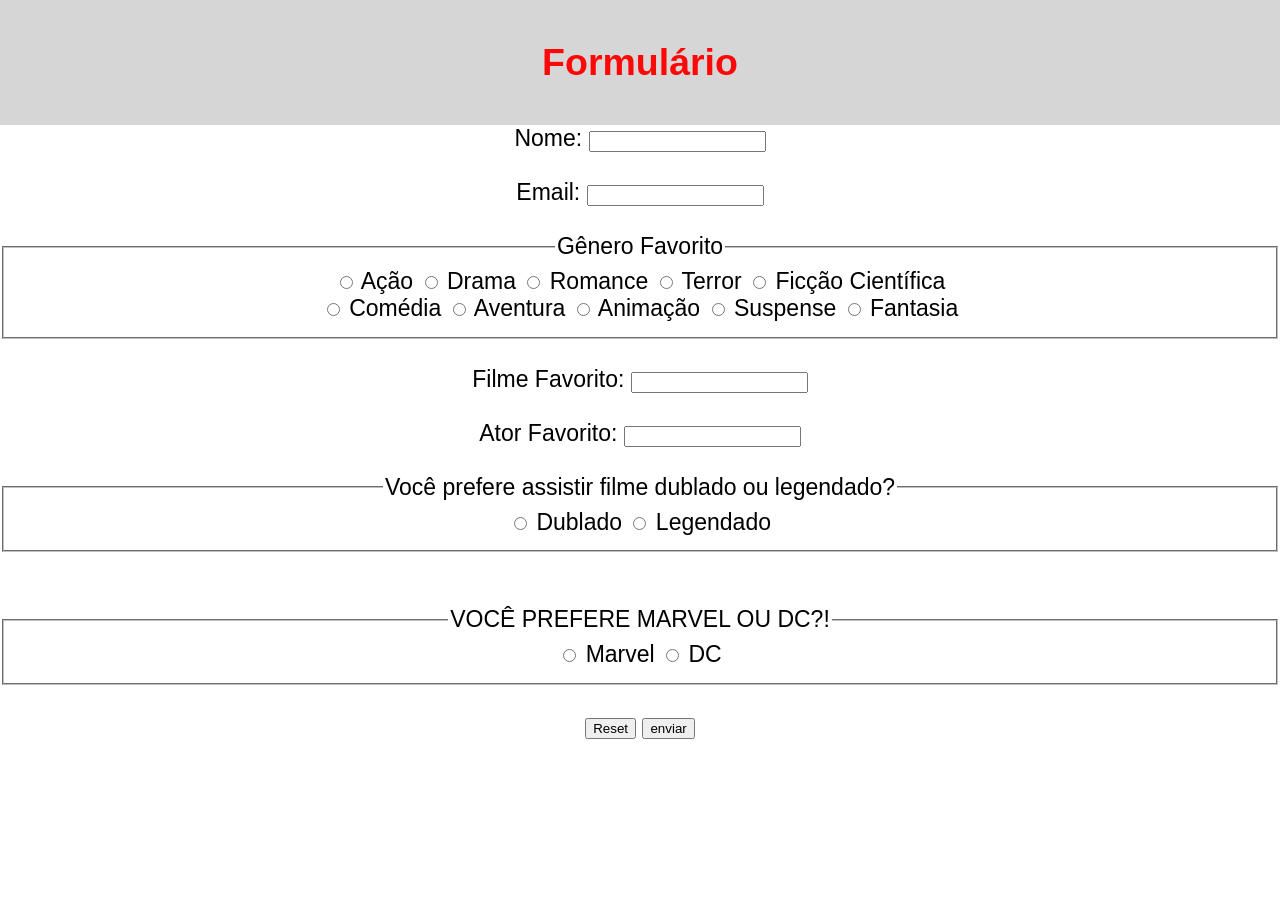
==== public/form.html @ 19f5cd9f "quase final" ====
<!DOCTYPE html>
<html lang="pt-BR">
<head>
<meta charset="UTF-8">
<meta name="viewport" content="width=device-width, initial-scale=1.0">
<title>Formulario</title>
<link rel="stylesheet" href="css/estilo.css">
</head>
<body>

<div class="titform">
<h2>Formulário</h2>
</div>

<form id="form">

    <label for="name">Nome: </label>
    <input type="text" id="name">
    <br><br>
    <label for="mail">Email:</label>
    <input type="email" id="mail">
    <br><br>
    <fieldset>

        <legend>Gênero Favorito</legend>

        <input type="radio" name="genero" id="Ação">
        <Label for="Açao">Ação</Label>

        <input type="radio" name="genero" id="Drama">
        <Label for="Drama">Drama</Label>

        <input type="radio" name="genero" id="Romance">
        <Label for="Romance">Romance</Label>

        <input type="radio" name="genero" id="Terror">
        <Label for="Terror">Terror</Label>

        <input type="radio" name="genero" id="Ficção-Científica">
        <Label for="Ficção-Científica">Ficção Científica</Label>
        <br>
        <input type="radio" name="genero" id="Comédia">
        <Label for="Comédia">Comédia</Label>

        <input type="radio" name="genero" id="Aventura">
        <Label for="Aventura">Aventura</Label>

        <input type="radio" name="genero" id="Animação">
        <Label for="Animação">Animação</Label>

        <input type="radio" name="genero" id="Suspense">
        <Label for="Suspense">Suspense</Label>

        <input type="radio" name="genero" id="Fantasia">
        <Label for="Fantasia">Fantasia</Label>

    </fieldset>
    <br>
    <label for="film">Filme Favorito:</label>
    <input type="text" id="film">
    <br><br>
    <label for="ator">Ator Favorito:</label>
    <input type="text" id="ator">
    <br><br>    
    <fieldset>

        <legend>Você prefere assistir filme dublado ou legendado?</legend>

        <input type="radio" name="filmleg-or-du" id="Dublado">
        <Label for="Dublado">Dublado</Label>

        <input type="radio" name="filmleg-or-du" id="Legendado">
        <Label for="Legendado">Legendado</Label>

    </fieldset>
    <br><br>
    <fieldset>
        <legend>VOCÊ PREFERE MARVEL OU DC?!</legend>
        
        <input type="radio" name="MarvelouDc" id="Marvel">
        <Label for="Marvel">Marvel</Label>

        <input type="radio" name="MarvelouDc" id="DC">
        <Label for="DC">DC</Label>

    </fieldset>
    <br>

    <input type="reset">
    <input type="submit" value="enviar">
</form>

</body>
</html>
---- public/css/estilo.css ----
body {
    font-family: 'Arial', sans-serif;
    margin: 0;
    background-color: #ffffff;
    color: #000000;
    font-size: 23px;
}

header {
    background: linear-gradient(90deg, #5252523c, #5252523c, #5252523c);
    text-align: center;
    font-size: 50px;
    padding: 20px;
    color: #ff0707; 
    font-weight: 200px
}

#elem {
    width: 50%;
    display: flex;
    justify-content: flex-end;
}

.text1 {
    display: flex; 
    gap: 20px; 
    align-items: center;
}



#inicio img {
    width: 100%;
    height: auto;
    object-fit: cover;
}

.row {
    display: flex;
    align-items: center;
    justify-content: space-between;
    gap: 40px;
}

.column {
    flex: 1;
    max-width: 600px;
}


#c { 
    display: flex;

}

.c img:hover{
    transform: scale(1.05)
}

h2 {
    text-align: center;
}

#d {
    max-width: 200px;
}

.card img:hover{
    transform: scale(1.05)
}

img {
    transition: transform 0.3s ease;
}

footer {
    background: linear-gradient(90deg, #ff0000, #000000, #ff0000);
    text-align: center;
    padding: 1px;
    color: white;
    text-decoration: none;
    font-weight: bold;
}

#form {


    gap: 10px;
}


nav {
    background: linear-gradient(90deg, #5d5c5c, #5d5c5c, #5d5c5c);
    display: flex;
    justify-content: center;
    gap: 20px;
    padding: 15px;
}

nav a {
    color: white;
    text-decoration: none;
    font-weight: bold;
}

nav a:hover {
    color: lightgray; 
}

main {
    padding: 15px;
}

.container {
    display: flex;
    flex-wrap: wrap;
    border-radius: 10px;
    transition: transform 0.3 ease;
    justify-content: center;
    align-items:center;
    gap: 15px;
}

.card {
    border-radius: 15px;
    padding-bottom: 10px;
}

#vd-exp {
    align-items: center;
    justify-content: center;
    display: flex;
    al
}

#text2 {
    align-items: center;
    justify-content: center;
    display: flex;
}

h3 {
    margin-left: 15px;
}

.card img {
    width: 300px;
    height: 425px;
    border-radius: 10px;
    transition: transform 0.3s ease;
}

iframe {
    width: 100%;
    max-width: 600px;
    border-radius: 10px;
}

#tit2 {
    display: flex;
    justify-content: center;

}

.ving {
    display: flex;

    margin-left: 220px;
    margin-right: 220px;
}

.titform {
    background: linear-gradient(90deg, #5252523c, #5252523c, #5252523c);
    text-align: center;
    font-size: 25px;
    padding: 10px;
    color: #ff0707; 
    font-weight: 100px
}

#form {
    justify-items: center;
    text-align: center;
}


@media (min-width: 1024px) {
    main {
        max-width: 900px;
        margin: auto;
    }
}
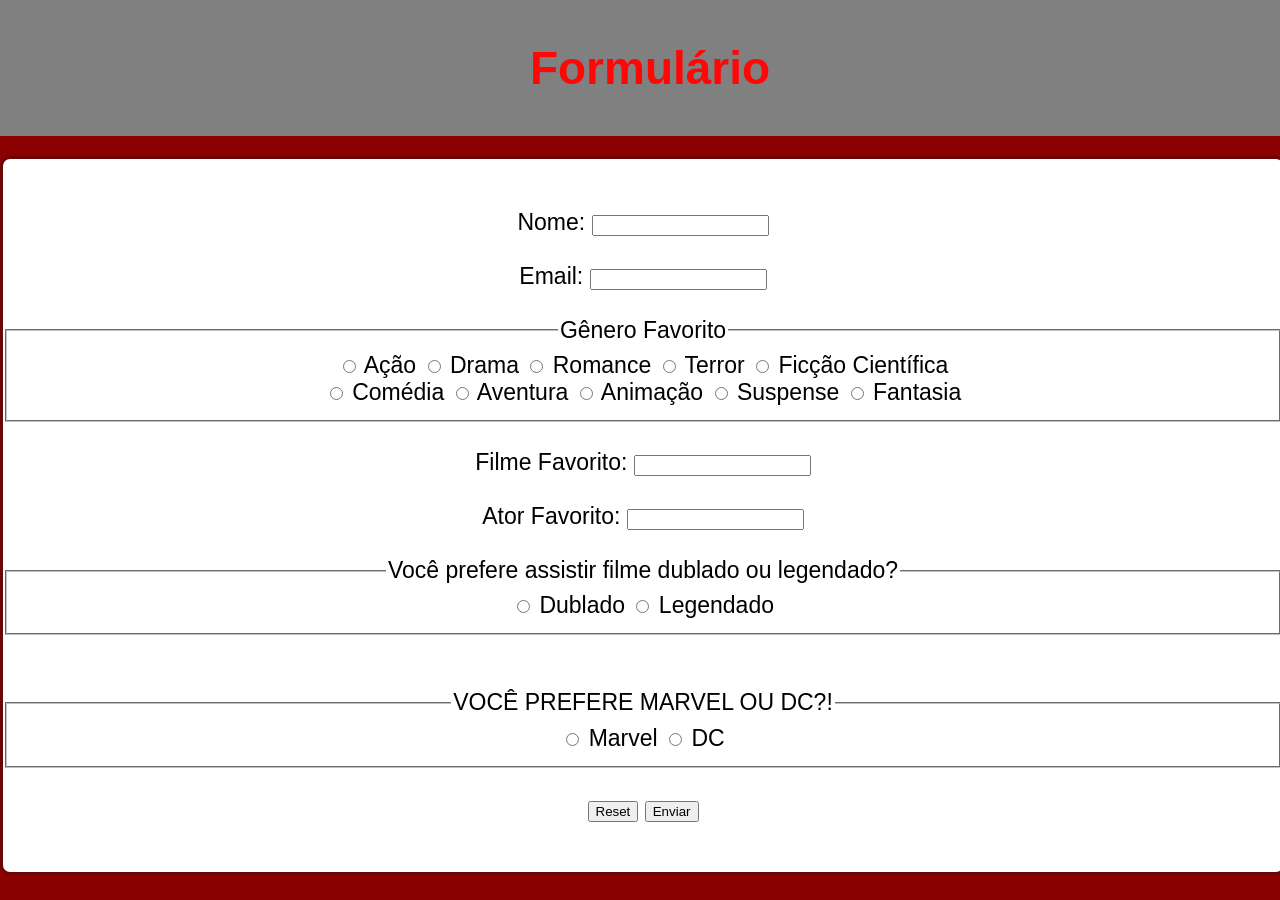
==== commit 590be54a: "FINAL" ====
--- a/public/form.html
+++ b/public/form.html
@@ -6,11 +6,14 @@
 <title>Formulario</title>
 <link rel="stylesheet" href="css/estilo.css">
 </head>
-<body>
+
+<body id="bodyform">
 
 <div class="titform">
-<h2>Formulário</h2>
+<h1>Formulário</h1>
 </div>
+
+<div class="formbon">
 
 <form id="form">
 
@@ -87,8 +90,10 @@
     <br>
 
     <input type="reset">
-    <input type="submit" value="enviar">
+    <input type="submit" value="Enviar">
 </form>
+
+</div>
 
 </body>
 </html>
--- a/public/css/estilo.css
+++ b/public/css/estilo.css
@@ -4,6 +4,9 @@
     background-color: #ffffff;
     color: #000000;
     font-size: 23px;
+    justify-content: center;
+    justify-items: center;
+
 }
 
 header {
@@ -12,7 +15,27 @@
     font-size: 50px;
     padding: 20px;
     color: #ff0707; 
-    font-weight: 200px
+    font-weight: 200px;
+    width: 100%; 
+}
+
+nav {
+    background: linear-gradient(90deg, #5d5c5c, #5d5c5c, #5d5c5c);
+    display: flex;
+    justify-content: center;
+    gap: 20px;
+    padding: 15px;
+    width: 100%;
+}
+
+nav a {
+    color: white;
+    text-decoration: none;
+    font-weight: bold;
+}
+
+nav a:hover {
+    color: lightgray; 
 }
 
 #elem {
@@ -80,31 +103,7 @@
     color: white;
     text-decoration: none;
     font-weight: bold;
-}
-
-#form {
-
-
-    gap: 10px;
-}
-
-
-nav {
-    background: linear-gradient(90deg, #5d5c5c, #5d5c5c, #5d5c5c);
-    display: flex;
-    justify-content: center;
-    gap: 20px;
-    padding: 15px;
-}
-
-nav a {
-    color: white;
-    text-decoration: none;
-    font-weight: bold;
-}
-
-nav a:hover {
-    color: lightgray; 
+    width: 100%;
 }
 
 main {
@@ -130,17 +129,12 @@
     align-items: center;
     justify-content: center;
     display: flex;
-    al
 }
 
 #text2 {
     align-items: center;
     justify-content: center;
     display: flex;
-}
-
-h3 {
-    margin-left: 15px;
 }
 
 .card img {
@@ -164,25 +158,36 @@
 
 .ving {
     display: flex;
-
     margin-left: 220px;
     margin-right: 220px;
 }
 
+#bodyform {
+    background-color: darkred;
+}
+
 .titform {
-    background: linear-gradient(90deg, #5252523c, #5252523c, #5252523c);
+    background-color: #808080;
+    background: linear-gradient(90deg, #808080, #808080, #808080);
     text-align: center;
-    font-size: 25px;
     padding: 10px;
     color: #ff0707; 
-    font-weight: 100px
+    margin-bottom: 20px;
+    width: 100%;
 }
 
 #form {
+    background-color: rgb(255, 255, 255);
     justify-items: center;
     text-align: center;
+    border-style: solid;
+    border-radius: 10px;
+    border-color: rgb(108, 6, 6);
+    padding-top: 50px;
+    padding-bottom: 50px;
+    width: 100%;
+    gap: 10px;
 }
-
 
 @media (min-width: 1024px) {
     main {
